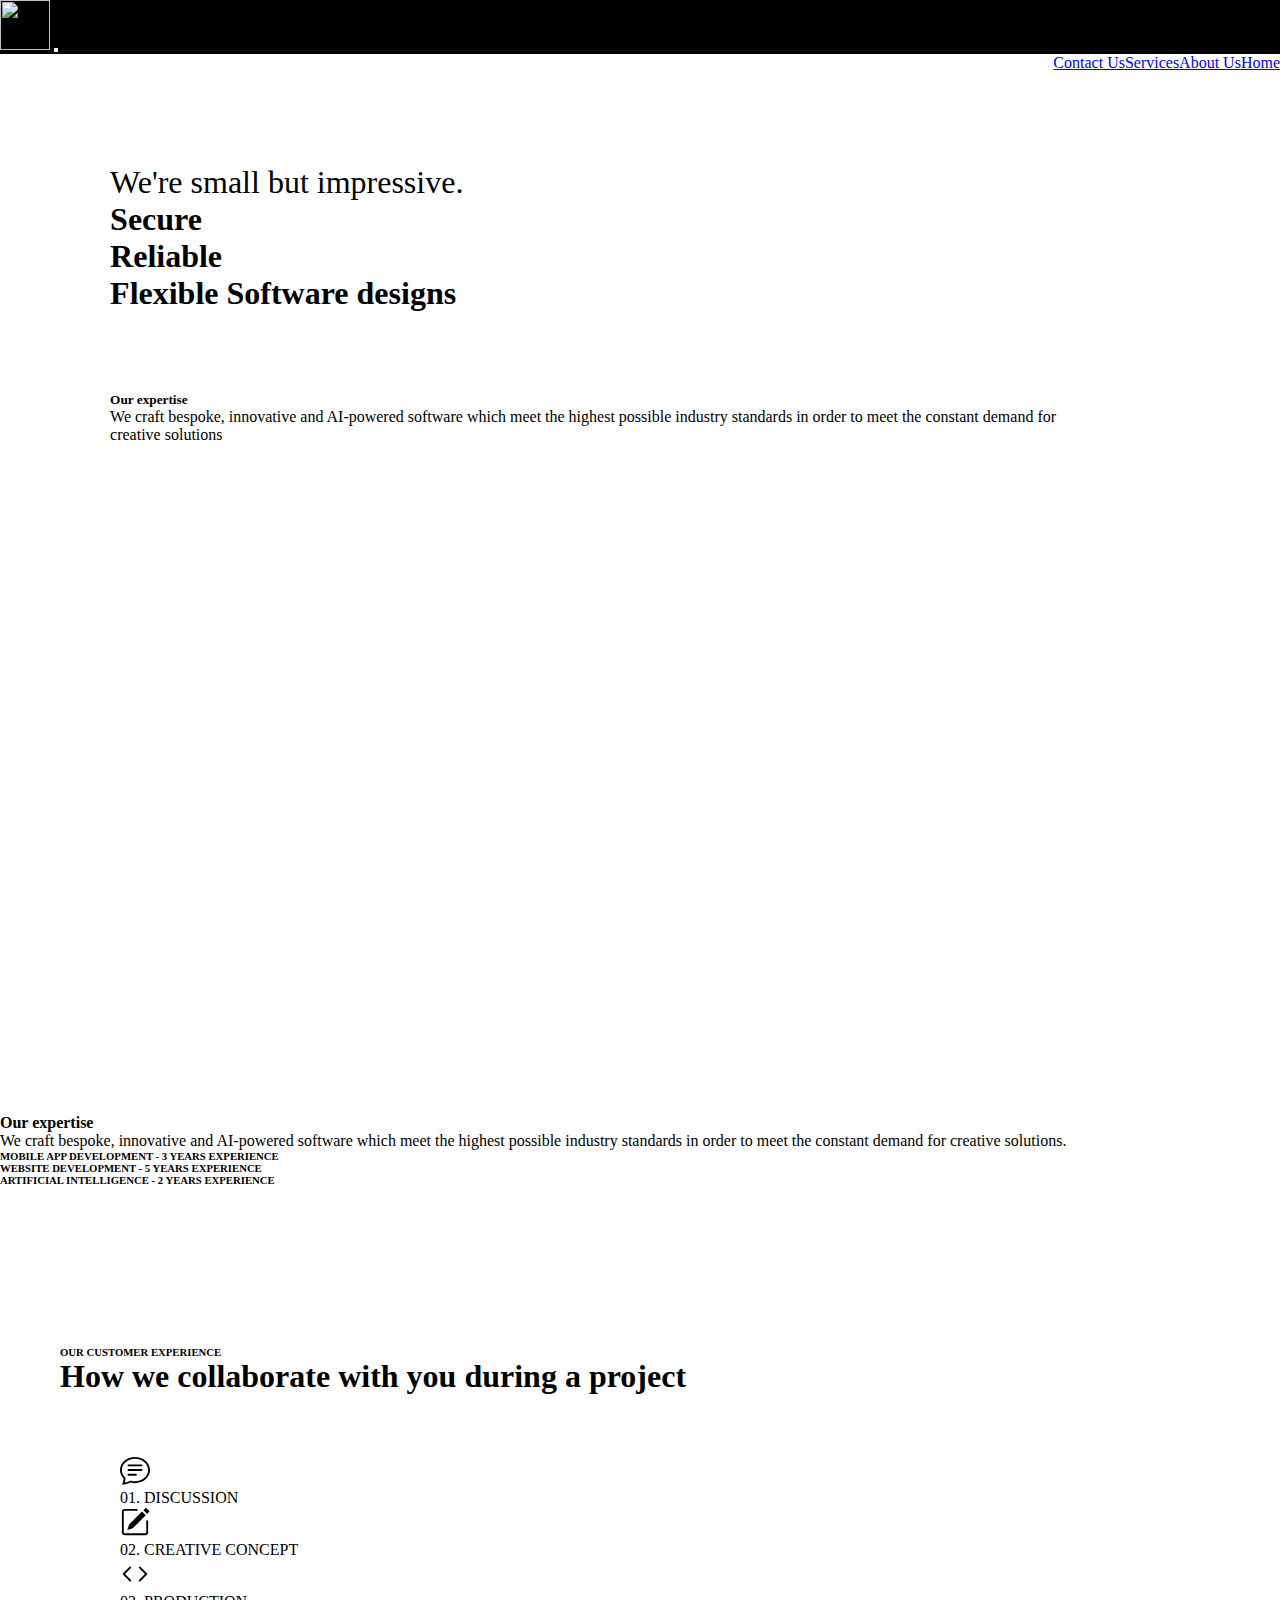
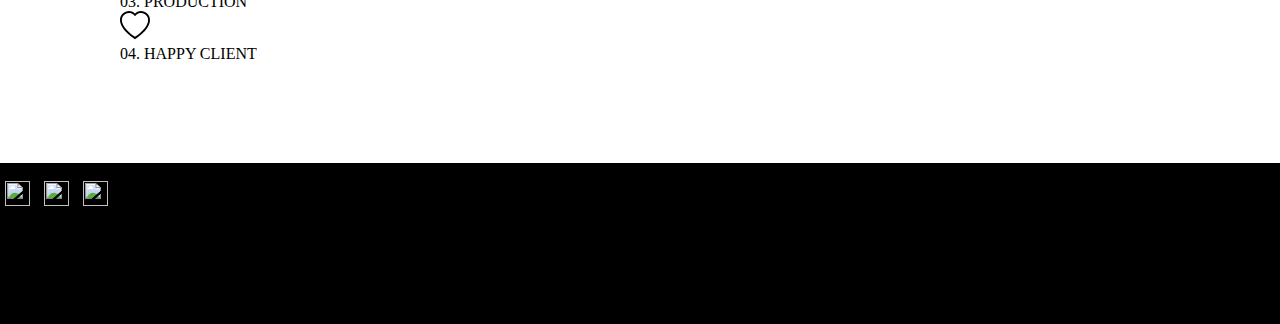
==== about.html @ 3d9d5c6f "medium screen responsiveness + added contents to about-us" ====
<!DOCTYPE html>
<html lang="en">
<head>
    <meta charset="UTF-8">
    <meta http-equiv="X-UA-Compatible" content="IE=edge">
    <meta name="viewport" content="width=device-width, initial-scale=1.0">
    <link href="https://cdn.jsdelivr.net/npm/bootstrap@5.1.1/dist/css/bootstrap.min.css" rel="stylesheet" integrity="sha384-F3w7mX95PdgyTmZZMECAngseQB83DfGTowi0iMjiWaeVhAn4FJkqJByhZMI3AhiU" crossorigin="anonymous">
    <link rel="stylesheet" href="style.css">
    <title>Document</title>
</head>
<body>
    <!--------------------------------------------------navbar section--------------------------------------------->
    <section id="nav-bar">
        <nav class="navbar navbar-expand-lg navbar-dark bg-dark">
            <div class="container-fluid">
                <a class="navbar-brand" href="#"><img src="./assests/logo.png" alt="" class="logo"></a>
                <button class="navbar-toggler" type="button" data-bs-toggle="collapse" data-bs-target="#navbarNavAltMarkup" aria-controls="navbarNavAltMarkup" aria-expanded="false" aria-label="Toggle navigation">
                <span class="navbar-toggler-icon"></span>
                </button>
                <div class="collapse navbar-collapse" id="navbarNavAltMarkup">
                    <div class="navbar-nav">
                        <a class="nav-link active text-white px-3"href="./index.html">Home</a>
                        <a class="nav-link text-white px-3" href="./about.html">About Us</a>
                        <a class="nav-link text-white px-3"  aria-current="page" href="./services.html">Services</a>
                        <a class="nav-link text-white px-3" href="./contact.html">Contact Us</a>
                    </div>
                </div>
            </div>
        </nav>
    </section>
    <!--------------------------------------------------Small description section--------------------------------------------->
    <section class="about-page">
        <div class="container bg-light">
            <div class="row">
                <div class="col-lg-8 col-md-12 col-sm-12">
                    <h1>We're small but impressive.</h1>
                    <p class="words">Secure<br>Reliable<br>Flexible Software designs</p>
                    <h5>Our expertise</h5>
                    <p>We craft bespoke, innovative and AI-powered software which meet the highest possible industry standards in order to meet the constant demand for creative solutions</p>
                </div>
                <div class="col-md-4 col-md-12 col-sm-12 bg-pic">
                </div>
            </div>
        </div>
    </section>

<!--------------------------------------------------expertise section--------------------------------------------->
    <section class="expertise">
        <div class="container">
            <div class="row">
                <div class="col-lg-6 col-md-12  col-sm-12 px-5">
                    <h4 class="my-4">Our expertise</h4>
                    <p>We craft bespoke, innovative and AI-powered software which meet the highest possible industry standards in order to meet the constant demand for creative solutions.</p>
                </div>
                <div class="col-lg-6 col-md-12  col-sm-12 px-5">
                      <h6>MOBILE APP DEVELOPMENT - 3 YEARS EXPERIENCE</h6>
                      <div class="progress">
                        <div class="progress-bar bg-dark" role="progressbar" style="width: 70%" aria-valuenow="70" aria-valuemin="0" aria-valuemax="100"></div>
                      </div>
                      <h6 class="mt-3">WEBSITE DEVELOPMENT - 5 YEARS EXPERIENCE</h6>
                      <div class="progress">
                        <div class="progress-bar bg-dark" role="progressbar" style="width: 85%" aria-valuenow="85" aria-valuemin="0" aria-valuemax="100"></div>
                      </div>
                      <h6 class="mt-3">ARTIFICIAL INTELLIGENCE - 2 YEARS EXPERIENCE</h6>
                      <div class="progress">
                        <div class="progress-bar bg-dark" role="progressbar" style="width: 50%" aria-valuenow="50" aria-valuemin="0" aria-valuemax="100"></div>
                      </div>
                </div>
            </div>
        </div>
    </section>

    <!--------------------------------------------------customer experience section--------------------------------------------->
    <section class="customer text-center">
        <h6>OUR CUSTOMER EXPERIENCE</h6>
        <h1>How we collaborate with you during a project</h1>
        <div class="row">
            <div class="col-lg-3">
                <svg xmlns="http://www.w3.org/2000/svg" width="30px" height="30px" fill="currentColor" class="bi bi-chat-text" viewBox="0 0 16 16">
                    <path d="M2.678 11.894a1 1 0 0 1 .287.801 10.97 10.97 0 0 1-.398 2c1.395-.323 2.247-.697 2.634-.893a1 1 0 0 1 .71-.074A8.06 8.06 0 0 0 8 14c3.996 0 7-2.807 7-6 0-3.192-3.004-6-7-6S1 4.808 1 8c0 1.468.617 2.83 1.678 3.894zm-.493 3.905a21.682 21.682 0 0 1-.713.129c-.2.032-.352-.176-.273-.362a9.68 9.68 0 0 0 .244-.637l.003-.01c.248-.72.45-1.548.524-2.319C.743 11.37 0 9.76 0 8c0-3.866 3.582-7 8-7s8 3.134 8 7-3.582 7-8 7a9.06 9.06 0 0 1-2.347-.306c-.52.263-1.639.742-3.468 1.105z"/>
                    <path d="M4 5.5a.5.5 0 0 1 .5-.5h7a.5.5 0 0 1 0 1h-7a.5.5 0 0 1-.5-.5zM4 8a.5.5 0 0 1 .5-.5h7a.5.5 0 0 1 0 1h-7A.5.5 0 0 1 4 8zm0 2.5a.5.5 0 0 1 .5-.5h4a.5.5 0 0 1 0 1h-4a.5.5 0 0 1-.5-.5z"/>
                </svg>
                <p>01. DISCUSSION</p>
            </div>
            <div class="col-lg-3">
                <svg xmlns="http://www.w3.org/2000/svg" width="30px" height="30px" fill="currentColor" class="bi bi-pencil-square" viewBox="0 0 16 16">
                    <path d="M15.502 1.94a.5.5 0 0 1 0 .706L14.459 3.69l-2-2L13.502.646a.5.5 0 0 1 .707 0l1.293 1.293zm-1.75 2.456-2-2L4.939 9.21a.5.5 0 0 0-.121.196l-.805 2.414a.25.25 0 0 0 .316.316l2.414-.805a.5.5 0 0 0 .196-.12l6.813-6.814z"/>
                    <path fill-rule="evenodd" d="M1 13.5A1.5 1.5 0 0 0 2.5 15h11a1.5 1.5 0 0 0 1.5-1.5v-6a.5.5 0 0 0-1 0v6a.5.5 0 0 1-.5.5h-11a.5.5 0 0 1-.5-.5v-11a.5.5 0 0 1 .5-.5H9a.5.5 0 0 0 0-1H2.5A1.5 1.5 0 0 0 1 2.5v11z"/>
                </svg>
                <p>02. CREATIVE CONCEPT</p>
            </div>
            <div class="col-lg-3">
                <svg xmlns="http://www.w3.org/2000/svg" width="30px" height="30px" fill="currentColor" class="bi bi-code" viewBox="0 0 16 16">
                    <path d="M5.854 4.854a.5.5 0 1 0-.708-.708l-3.5 3.5a.5.5 0 0 0 0 .708l3.5 3.5a.5.5 0 0 0 .708-.708L2.707 8l3.147-3.146zm4.292 0a.5.5 0 0 1 .708-.708l3.5 3.5a.5.5 0 0 1 0 .708l-3.5 3.5a.5.5 0 0 1-.708-.708L13.293 8l-3.147-3.146z"/>
                </svg>
                <p>03. PRODUCTION</p>
            </div>
            <div class="col-lg-3">
                <svg xmlns="http://www.w3.org/2000/svg" width="30px" height="30px" fill="currentColor" class="bi bi-heart" viewBox="0 0 16 16">
                    <path d="m8 2.748-.717-.737C5.6.281 2.514.878 1.4 3.053c-.523 1.023-.641 2.5.314 4.385.92 1.815 2.834 3.989 6.286 6.357 3.452-2.368 5.365-4.542 6.286-6.357.955-1.886.838-3.362.314-4.385C13.486.878 10.4.28 8.717 2.01L8 2.748zM8 15C-7.333 4.868 3.279-3.04 7.824 1.143c.06.055.119.112.176.171a3.12 3.12 0 0 1 .176-.17C12.72-3.042 23.333 4.867 8 15z"/>
                </svg>
                <p>04. HAPPY CLIENT</p>
            </div>
        </div>
    </section>
    
    <!--------------------------------------------------footer section--------------------------------------------->
    <section class="footer p-5 text-white">
        <div class="container d-lg-flex justify-content-lg-between align-items-lg-center my-4 text-md-center text-sm-center">
            <p>A digital agency based in Mauritius</p>
            <div class="social">
                <img src="./assests/facebook.svg" alt="">
                <img src="./assests/instagram.svg" alt="">
                <img src="./assests/twitter.svg" alt="">
            </div>
        </div>
        <div class="container d-lg-flex justify-content-lg-between align-items-lg-center my-4">
            <div class="info text-lg-start text-md-center text-sm-center">
                <h6>ABOUT US</h6>
                <p>Contrary to popular belief, Lorem Ipsum is not simply random text. It has roots in a piece of classical Latin literature from 45 BC, making it over 2000 years old.</p>
            </div>
            <div class="info text-lg-end text-md-center text-sm-center">
                <h6>EMBRACE DIGITALISM </h6>
                <p>Contrary to popular belief, Lorem Ipsum is not simply random text. It has roots in a piece of classical Latin literature from 45 BC, making it over 2000 years old.</p>
            </div>
        </div>
    </section>


    <script src="https://cdn.jsdelivr.net/npm/bootstrap@5.1.1/dist/js/bootstrap.bundle.min.js" integrity="sha384-/bQdsTh/da6pkI1MST/rWKFNjaCP5gBSY4sEBT38Q/9RBh9AH40zEOg7Hlq2THRZ" crossorigin="anonymous"></script>
</body>
</html>
---- style.css ----
* {
    padding: 0;
    margin: 0;
}

.navbar {
    background-color: black !important;
}

.navbar .logo {
    width: 50px;
    height: 50px;
}

.navbar-nav .nav-link {
    float: right;
    text-align: right;
}

.banner {
    background-image: linear-gradient(to bottom, #000, #4c5052, rgb(173, 171, 171), #fff);
    padding: 5%;
}

.banner h1 {
    font-size: 4rem;
}

.banner p {
    text-align: justify;
    font-size: 1.1rem;
}

.banner img {
    width: 330px;
    height: 375px;
}

.services {
    margin-top: 70px;
    margin-bottom: 100px;
}

.services img {
    border-radius: 10px 10px 0px 0px;
}

.services .text-part {
    margin-bottom: 80px;
}

.contact-us {
    background-color: #f8f9fa;
    padding: 100px 0;
}

.contact-us p {
   font-size: 0.8rem;
}

.contact-us .text-part {
    padding-bottom: 30px;
}

.contact-us .btn-primary, .contact-page .btn-primary {
    border: none;
    border-radius: 20px;
    background-image: linear-gradient(to bottom, #000, #595e61);
    padding: 8px 25px;
}

.footer {
    background-color: black;
}

.footer .social img {
    height: 25px;
    width: 25px;
    margin: 0 5px;
}

.footer .info p {
    font-size: 0.8rem;
}

.footer .info {
    width: 25%;
}

.services-page, .about-page {
    padding: 5%;
}

.services-page .bg-pic, .about-page .bg-pic {
    width: 300px;
    height: 500px;
    background-image: url(./assests/bg-pic.png);
    background-position: center;
}

.services-page .col-lg-8 {
    margin: 10px;
    margin-left: 40px;
    padding: 10px;
}

.services-page .text-part {
    margin-top: 50px;
}

.services-page .text-part .row {
    height: 200px;
}

.services-page .text-part .col-lg-6 {
    padding: 0px 40px;
}

.contact-page {
    padding: 5%;
}

.about-page .col-lg-8 {
    padding: 4%;
}

.about-page h1 {
    font-weight: lighter;
}

.about-page p {
    width: 90%;
}

.about-page .words {
    font-size: 2.0rem;
    font-weight: bold;
    margin-bottom: 80px;
}

.about-page .bg-pic {
    width: 380px;
}

.expertise {
    margin-top: 60px;
    margin-bottom: 160px;
}

.customer {
    margin: 40px 60px;
}

.customer .row {
    padding: 60px;
}

@media (max-width : 768px) {
    
    .banner {
        height: 70vh;
    }

    .banner h1 {
        font-size: 2.5rem;
    }
    
    .banner p {
        font-size: 1.0rem;
    }
    
    .banner img, .about-page .bg-pic {
        display: none;
    }

    .services img {
        width: 400px;
        height: 400px;
        margin-top: 20px;
        margin-bottom: 20px;
    }

    .footer .info {
        width: 100%;
        margin-top: 40px;
        margin-bottom: 40px;
    }

    .services-page .bg-pic, .about-page .bg-pic {
        width: 100%;
        height: 300px;
    }
    
    .services-page .col-lg-8 {
        margin: 0px;
        margin-left: 0px;
    }
    
    .services-page .text-part {
        margin-top: 20px;
    }
    
    .services-page .text-part .col-lg-6 {
        padding: 10px 10px;
    }
    
    .services-page .text-part .row {
        margin-bottom: 30px;
    }

    .expertise {
        text-align: center;
        margin-top: 20px;
        margin-bottom: 100px;
    }

    .expertise .col-lg-6 {
        margin-bottom: 40px;
    }

    .customer .col-lg-3 {
        margin: 20px 0px;
    }
    
}
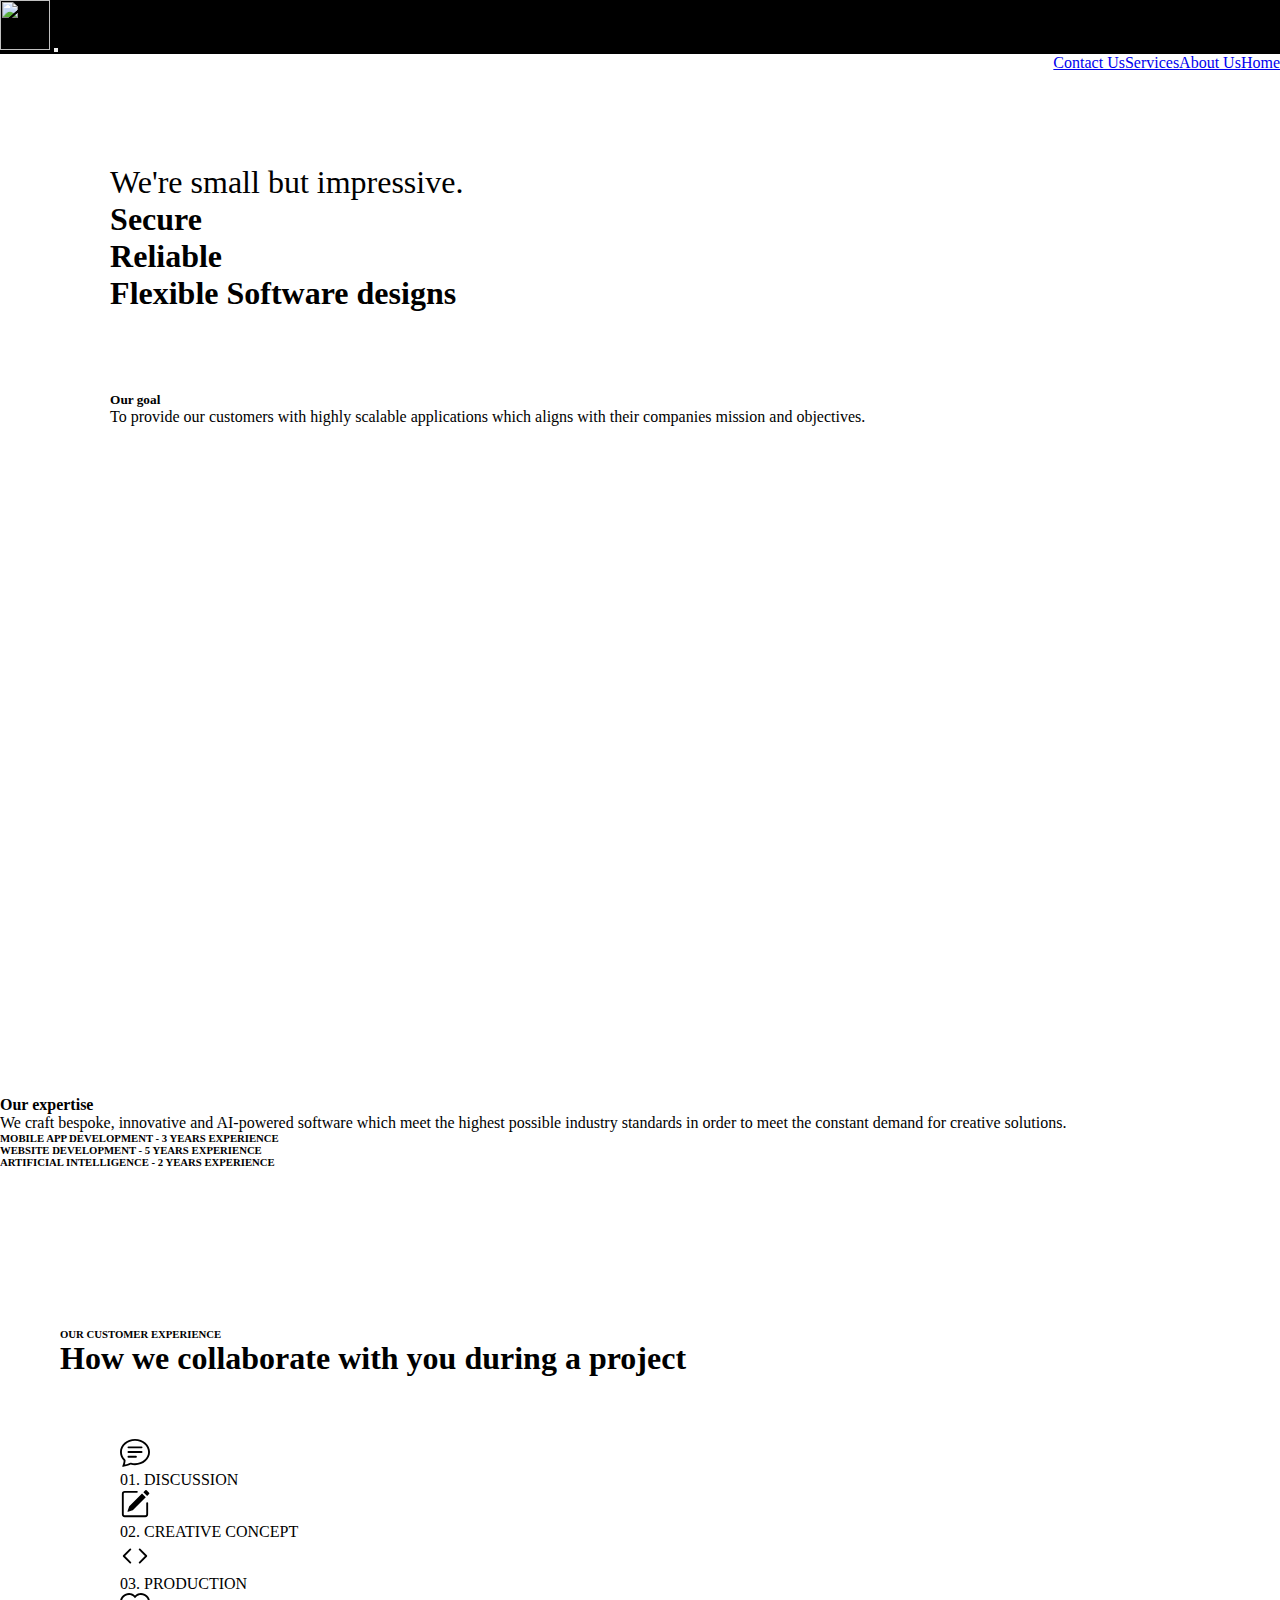
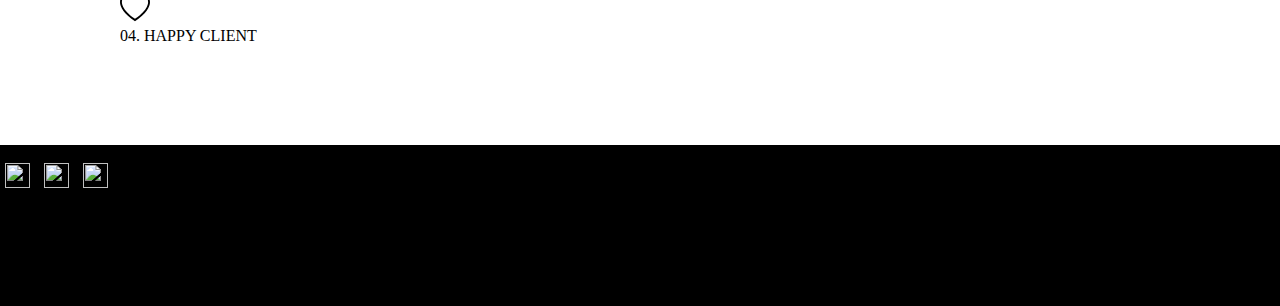
==== commit 89663e52: "responsiveness + added contents to about-us" ====
--- a/about.html
+++ b/about.html
@@ -35,8 +35,8 @@
                 <div class="col-lg-8 col-md-12 col-sm-12">
                     <h1>We're small but impressive.</h1>
                     <p class="words">Secure<br>Reliable<br>Flexible Software designs</p>
-                    <h5>Our expertise</h5>
-                    <p>We craft bespoke, innovative and AI-powered software which meet the highest possible industry standards in order to meet the constant demand for creative solutions</p>
+                    <h5>Our goal</h5>
+                    <p>To provide our customers with highly scalable applications which aligns with their companies mission and objectives.</p>
                 </div>
                 <div class="col-md-4 col-md-12 col-sm-12 bg-pic">
                 </div>
--- a/style.css
+++ b/style.css
@@ -169,15 +169,9 @@
         font-size: 1.0rem;
     }
     
-    .banner img, .about-page .bg-pic {
-        display: none;
-    }
-
-    .services img {
-        width: 400px;
-        height: 400px;
-        margin-top: 20px;
-        margin-bottom: 20px;
+    .banner img {
+        width: 225px;
+        height: 250px;
     }
 
     .footer .info {
@@ -201,11 +195,11 @@
     }
     
     .services-page .text-part .col-lg-6 {
-        padding: 10px 10px;
+        padding: 10px 20px;
     }
     
     .services-page .text-part .row {
-        margin-bottom: 30px;
+        margin-bottom: 40px;
     }
 
     .expertise {
@@ -218,8 +212,72 @@
         margin-bottom: 40px;
     }
 
+    .customer h1 {
+        font-size: 1.9rem;
+        margin-top: 20px;
+    }
+
     .customer .col-lg-3 {
         margin: 20px 0px;
     }
     
+}
+
+@media (max-width : 425px) {
+
+    .banner img {
+        display: none;
+    }
+
+    .services .text-part {
+        margin: 0px 20px;
+    }
+
+    .services .pb-2 {
+        font-size: 1.15rem !important;
+    }
+
+    .services .fs-2 {
+        font-size: 1.3rem !important;
+        margin-bottom: 60px;
+    }
+    
+    .services img {
+        margin-top: 20px;
+        margin-bottom: 10px;
+    }
+
+    .about-page .words {
+        font-size: 1.6rem;
+        margin-bottom: 60px;
+    }  
+
+    .expertise {
+        margin-bottom: 60px;
+    }
+
+    .customer {
+        margin: 30px;
+    }
+
+    .customer h1 {
+        font-size: 1.6rem;
+    }
+
+    .services-page {
+        margin: 30px 0;
+    }
+
+    .services-page .text-part .col-lg-6 {
+        padding: 10px 10px;
+    }
+
+    .services-page .text-part .row {
+        margin-bottom: 80px;
+    }
+
+    .footer {
+        text-align: center;
+    }
+    
 }